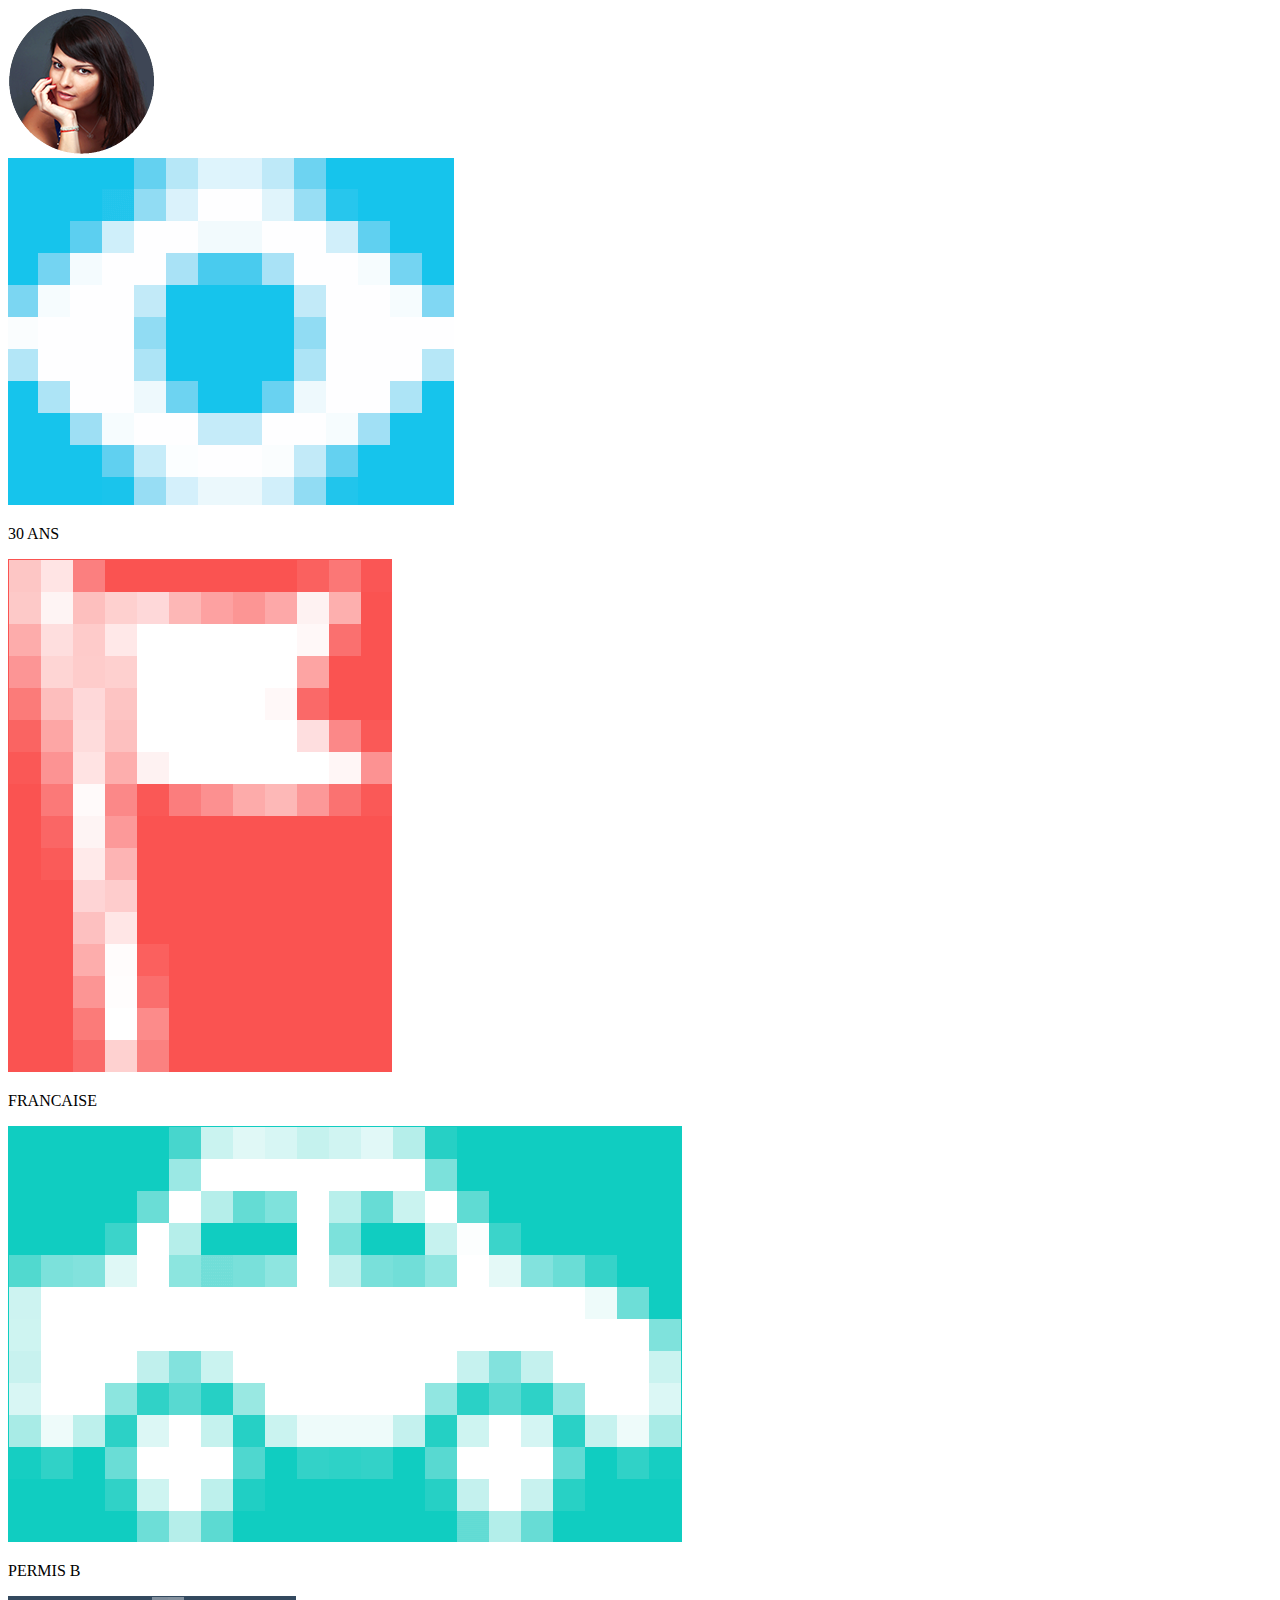
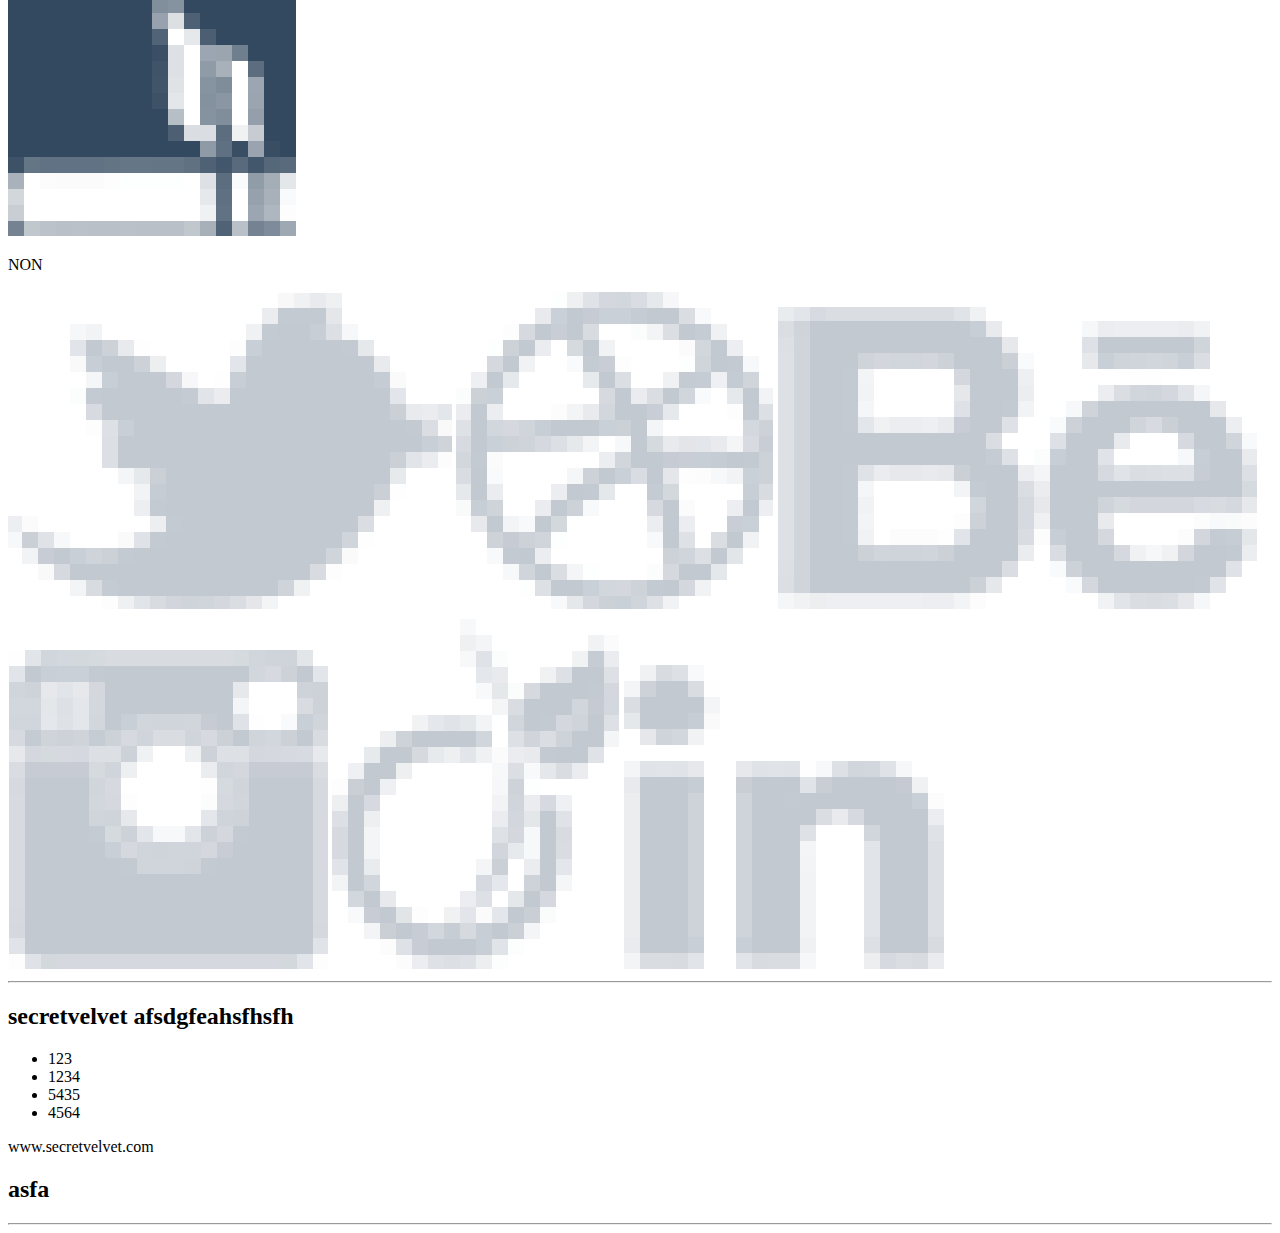
==== Hello/Index.html @ c3b883ff "First commit" ====
<!DOCTYPE html>
<html lang="en">
<head>
    <meta charset="UTF-8">
    <meta name="viewport" content="width=device-width, initial-scale=1.0">
    <meta http-equiv="X-UA-Compatible" content="ie=edge">
    <title>Homepage</title>
    <link rel="stylesheet" type="text/css" href="css/main.css">
</head>
<body>
    <div class="header">
        <div class="h-left">
            <div>
                <img src="Image/Avatar.png">
            </div>
            <div>
                <div class="h-left-down">
                    <img src="Image/30ans.png">
                    <p>30 ANS</p>
                </div>
                <div class="h-left-down">
                    <img src="Image/francaise.png">
                    <p>FRANCAISE</p>
                </div>
                <div class="h-left-down">
                    <img src="Image/permisB.png">
                    <p>PERMIS B</p>
                </div>
                <div class="h-left-down">
                    <img src="Image/non.png">
                    <p>NON</p>
                </div>
            </div>
        </div>

        <div class="h-right">
            <img src="Image/sn1.png">
            <img src="Image/sn2.png">
            <img src="Image/sn3.png">
            <img src="Image/sn4.png">
            <img src="Image/sn5.png">
            <img src="Image/sn6.png">
            <hr>
        </div>
    </div>

    <div class="middle">
        <div class="m-left">
            <div>
                <h2>secretvelvet <span>afsdgfeahsfhsfh</span></h2>
                <ul>
                    <li>123</li>
                    <li>1234</li>
                    <li>5435</li>
                    <li>4564</li>
                </ul>
                <span>www.secretvelvet.com</span>
            </div>
            <div></div>
            <div></div>
            <div></div>
        </div>

        <div class="m-center">

        </div>
            
        <div class="m-right">
            <div>
                <h2>asfa</h2>
            </div>
            <div></div>
            <div></div>
            <div></div>
            <div></div>
            <hr>
        </div>
    </div>

    <div class="footer">

    </div>
</body>
</html>
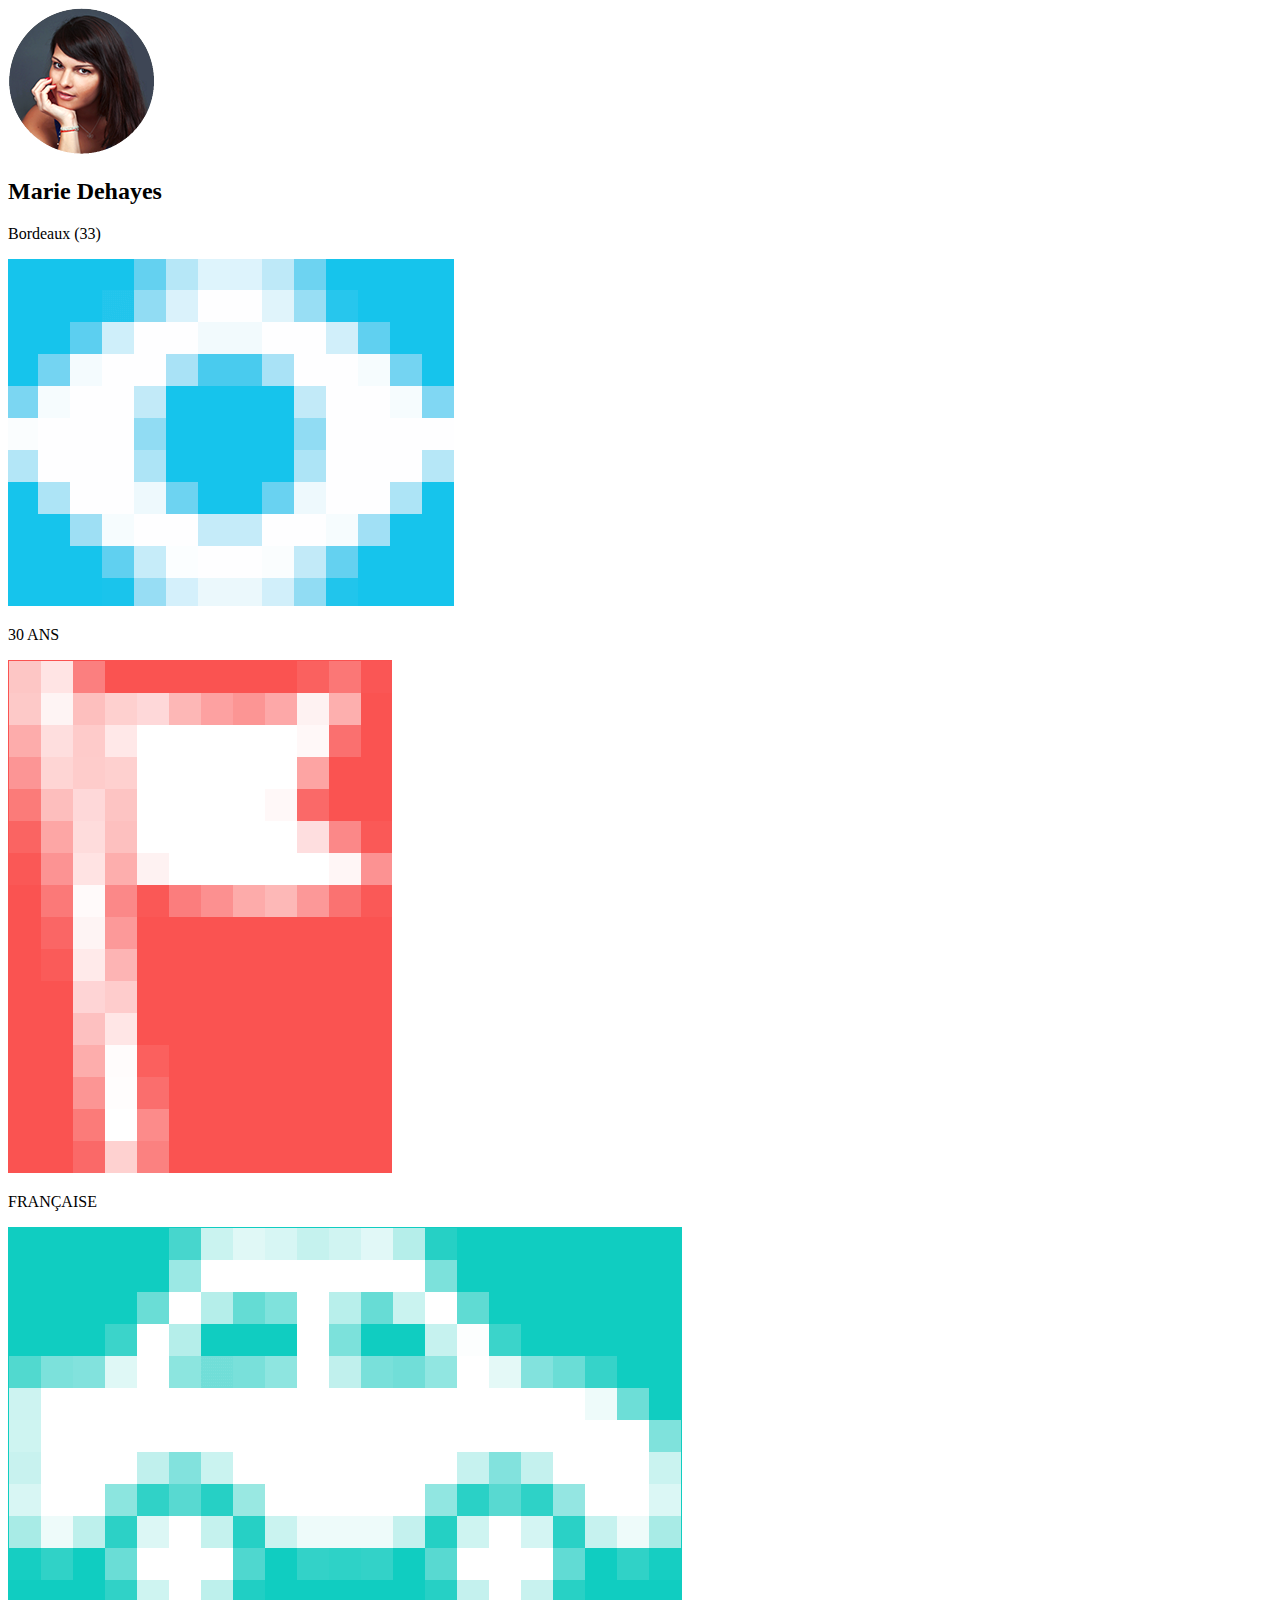
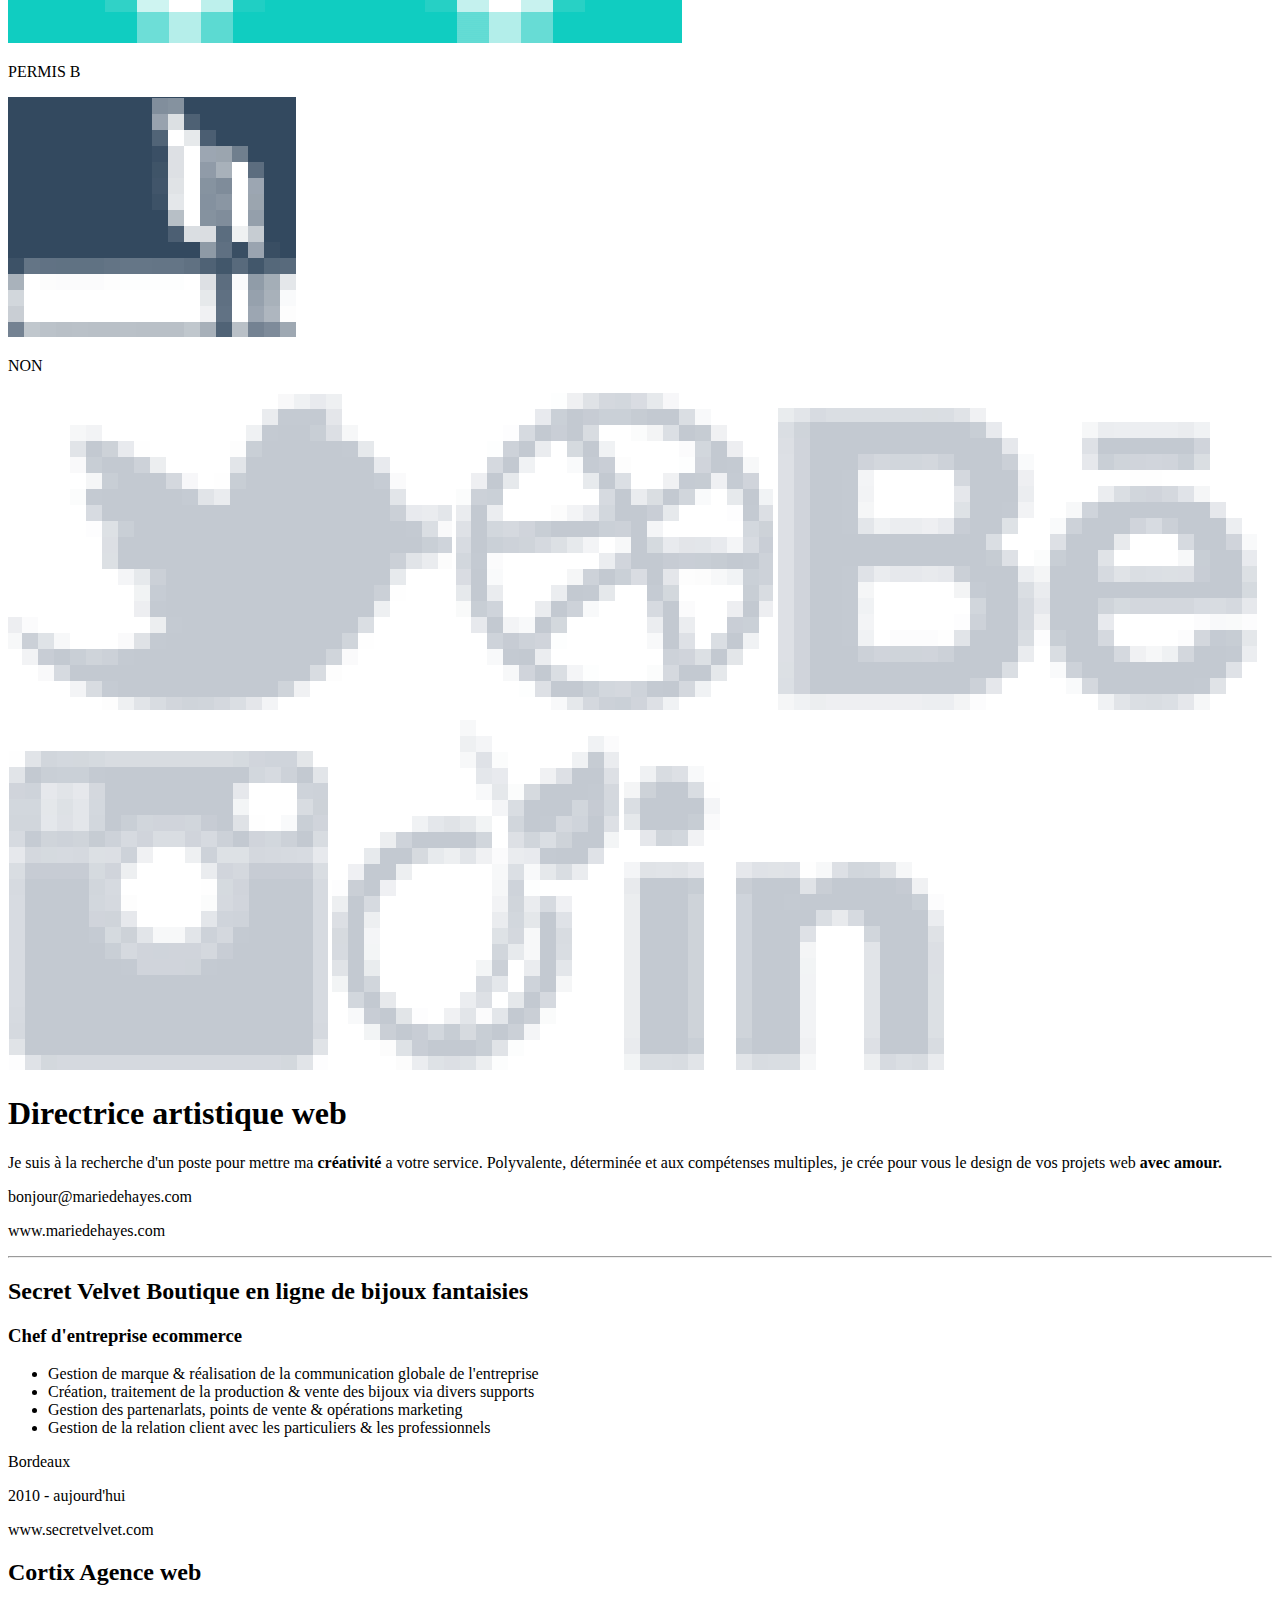
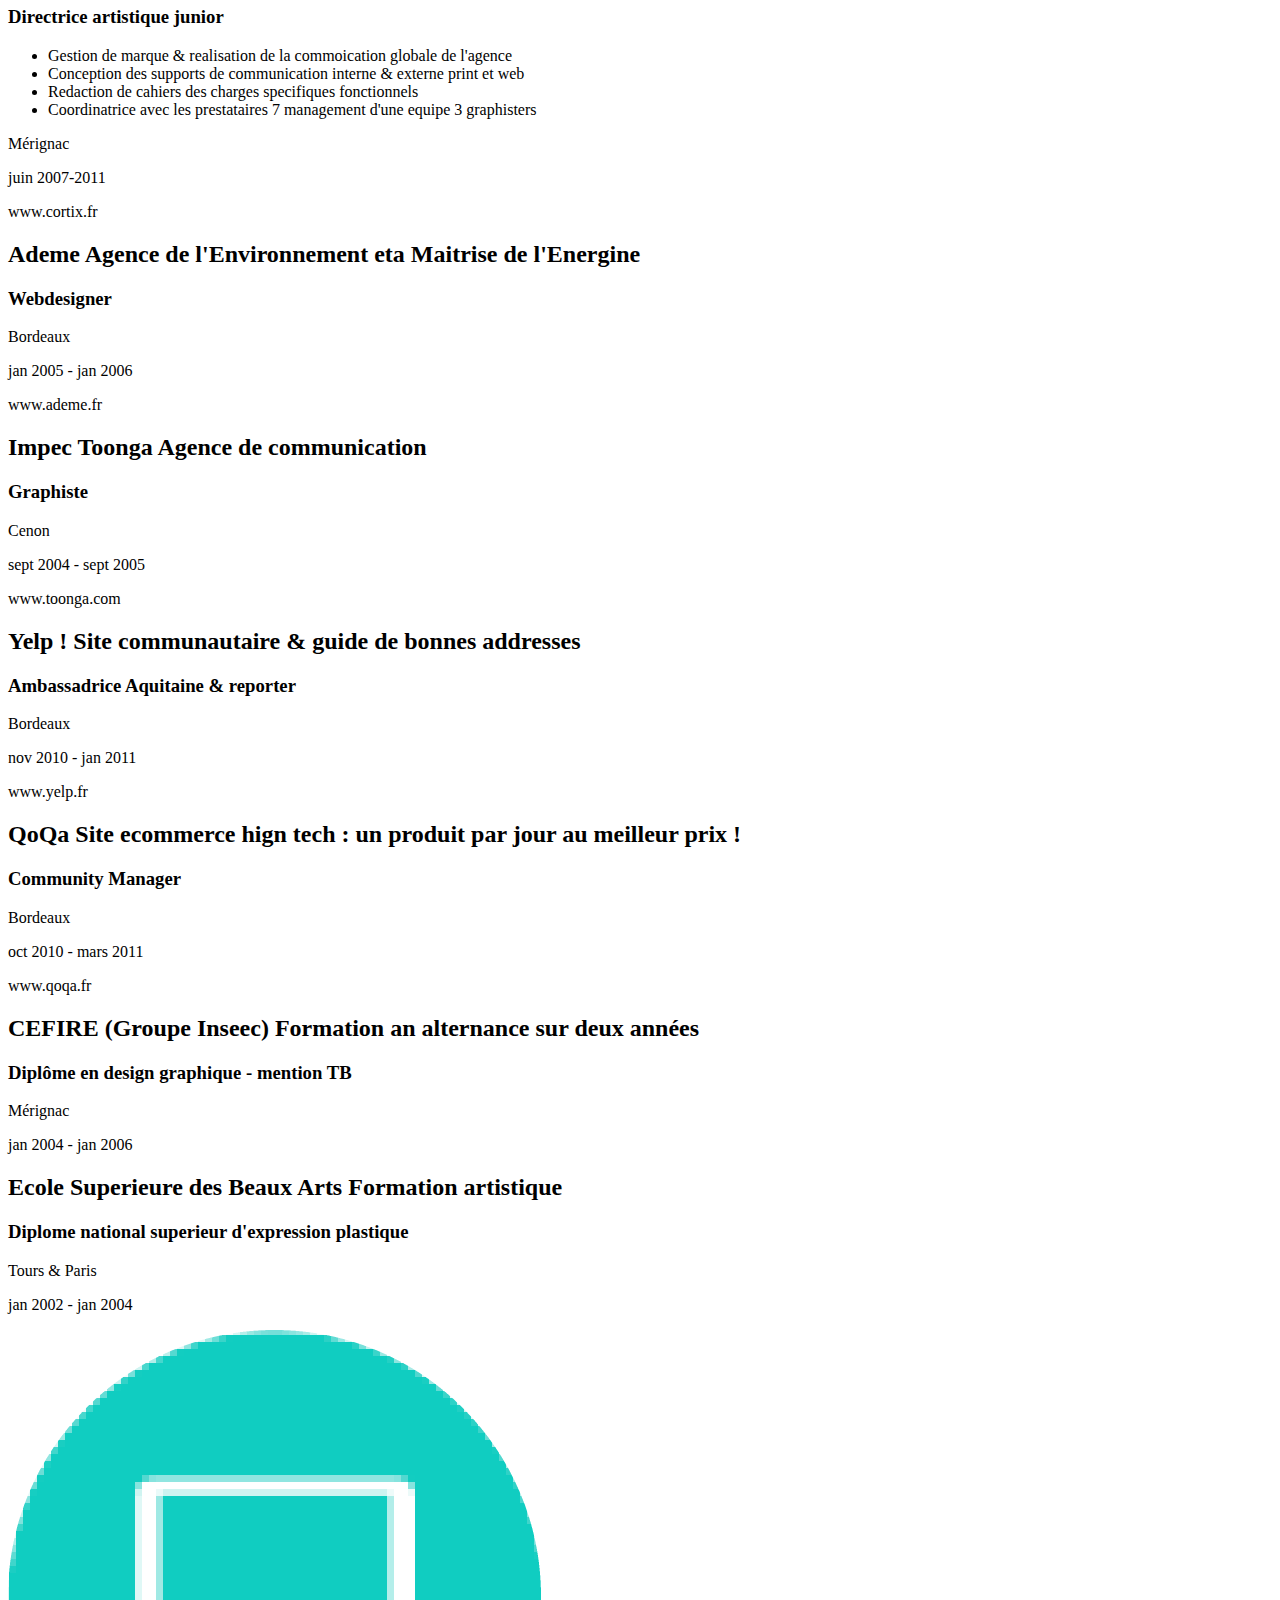
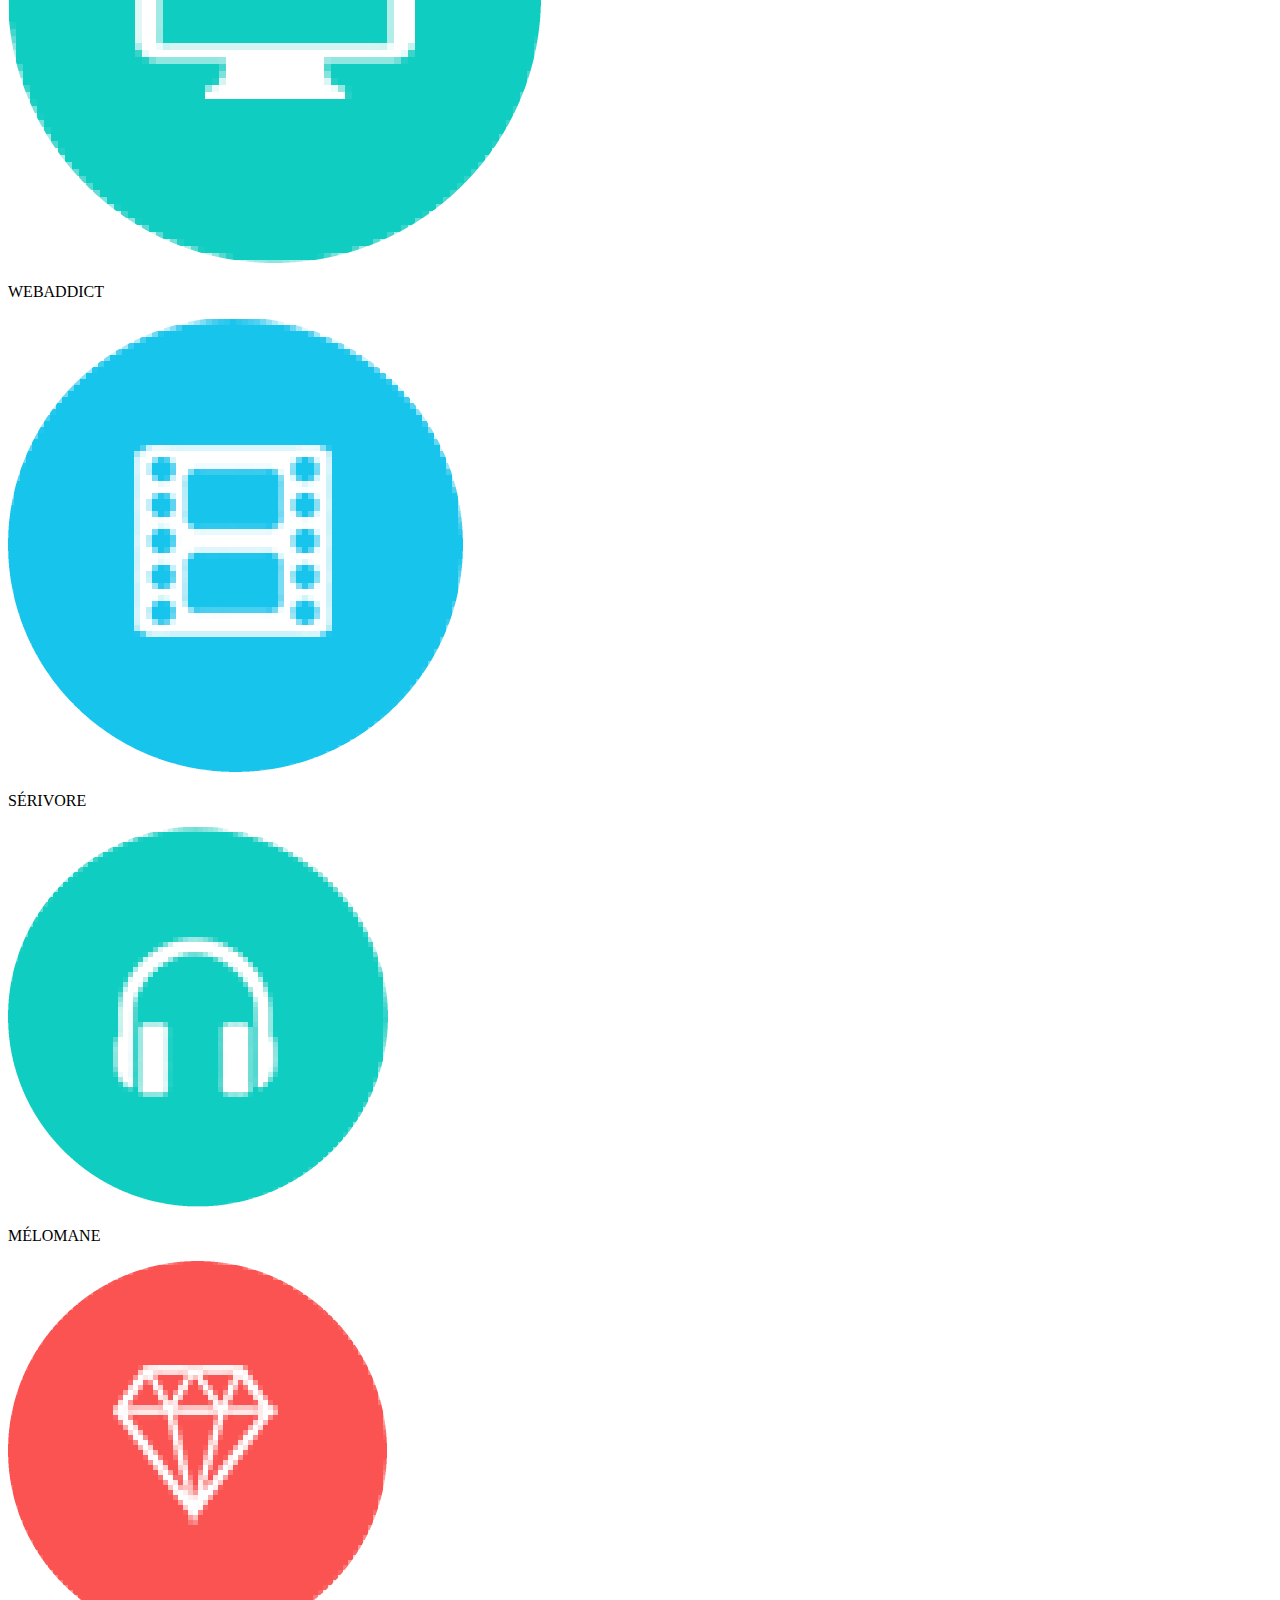
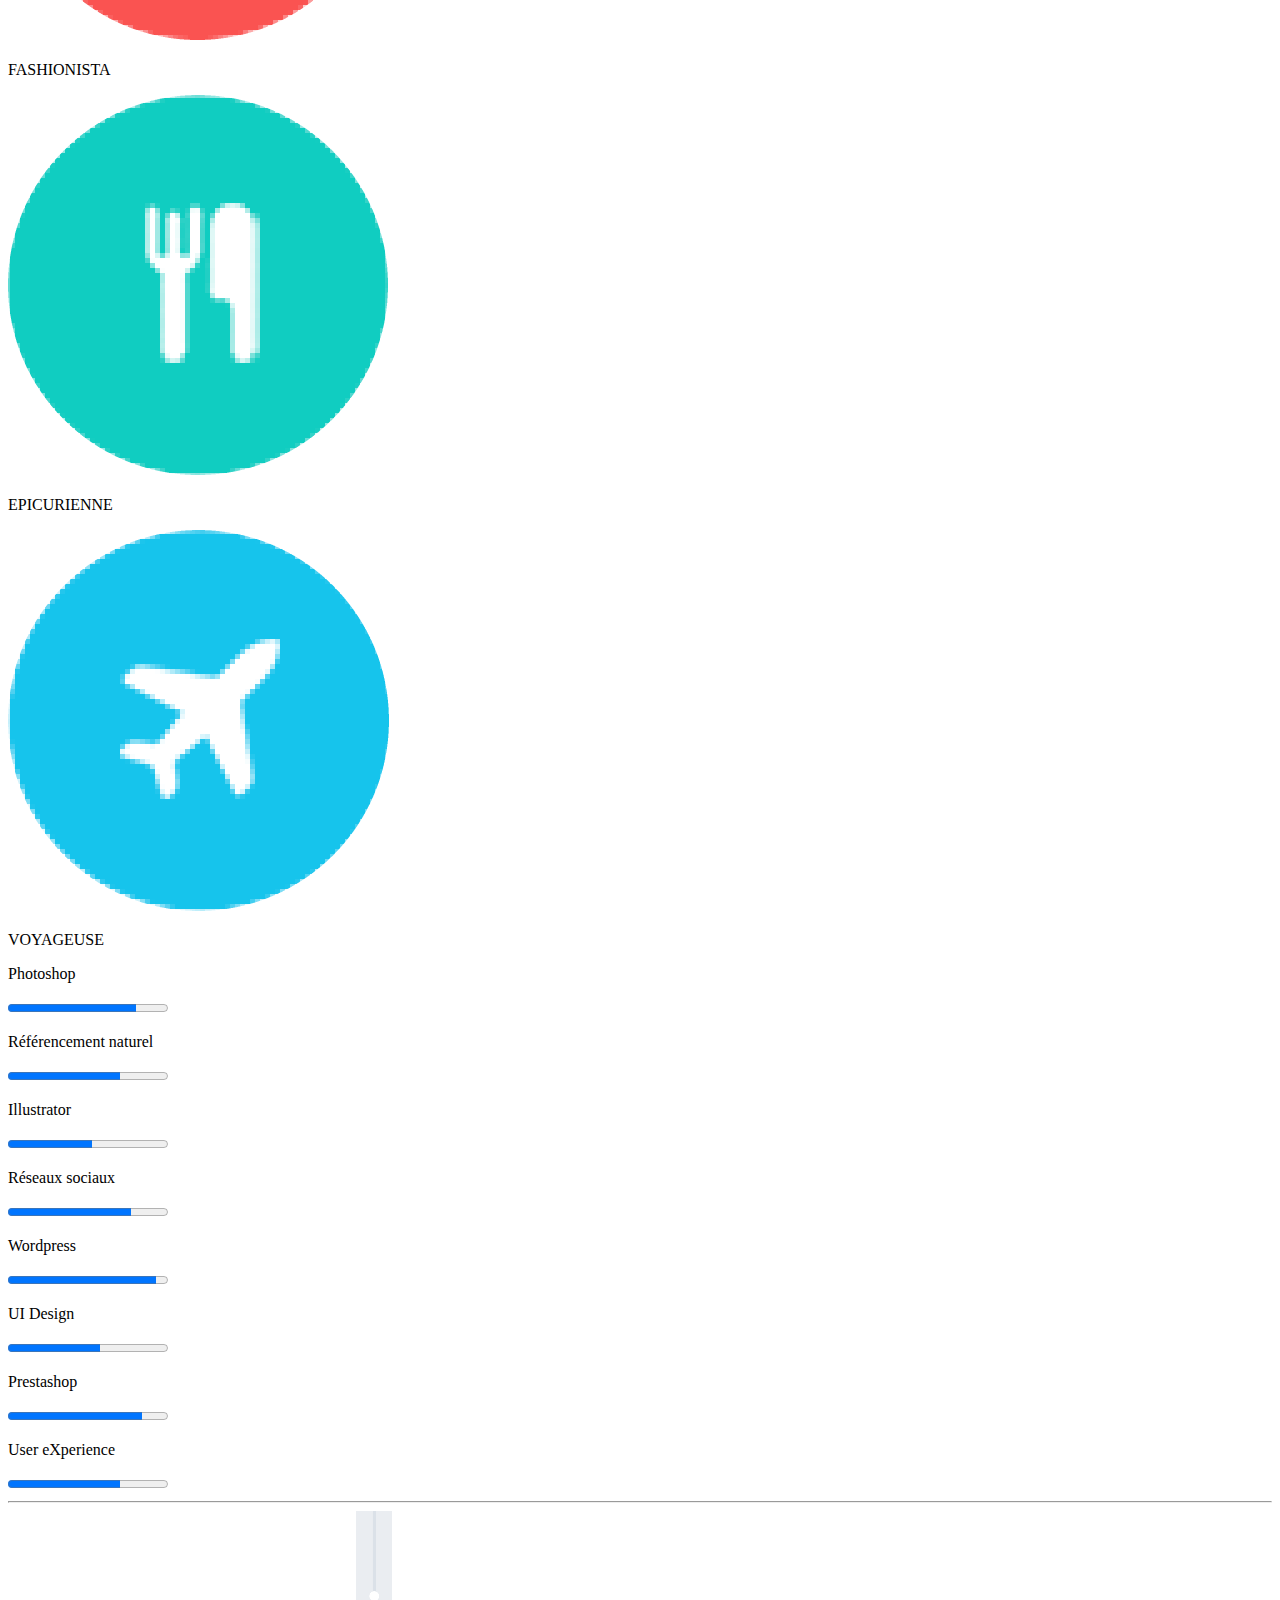
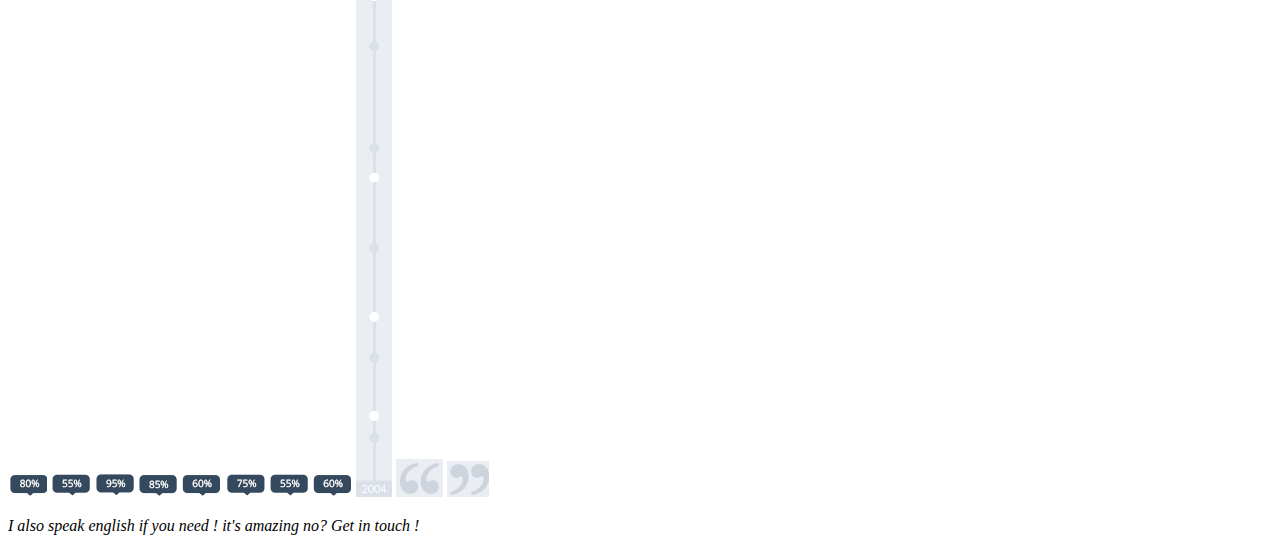
==== commit 812576cb: "Done website" ====
--- a/Hello/Index.html
+++ b/Hello/Index.html
@@ -10,8 +10,10 @@
 <body>
     <div class="header">
         <div class="h-left">
-            <div>
+            <div class="h-left-up">
                 <img src="Image/Avatar.png">
+                <h2>Marie Dehayes</h2>
+                <p>Bordeaux (33)</p>
             </div>
             <div>
                 <div class="h-left-down">
@@ -20,7 +22,7 @@
                 </div>
                 <div class="h-left-down">
                     <img src="Image/francaise.png">
-                    <p>FRANCAISE</p>
+                    <p>FRANÇAISE</p>
                 </div>
                 <div class="h-left-down">
                     <img src="Image/permisB.png">
@@ -40,6 +42,14 @@
             <img src="Image/sn4.png">
             <img src="Image/sn5.png">
             <img src="Image/sn6.png">
+            <div class="description">
+                <h1>Directrice artistique web</h1>
+                <p>Je suis à la recherche d'un poste pour mettre ma <b>créativité</b> a votre service. Polyvalente, déterminée et aux <span>compétenses multiples</span>, je crée pour vous le design de vos projets web <b>avec amour.</b></p>
+            </div>
+            <div class="contact">
+                <p>bonjour@mariedehayes.com</p>
+                <p>www.mariedehayes.com</p>
+            </div>
             <hr>
         </div>
     </div>
@@ -47,38 +57,162 @@
     <div class="middle">
         <div class="m-left">
             <div>
-                <h2>secretvelvet <span>afsdgfeahsfhsfh</span></h2>
+                <h2>Secret Velvet <span>Boutique en ligne de bijoux fantaisies</span></h2>
+                <h3>Chef d'entreprise ecommerce</h3>
                 <ul>
-                    <li>123</li>
-                    <li>1234</li>
-                    <li>5435</li>
-                    <li>4564</li>
+                    <li>Gestion de marque & réalisation de la communication globale de l'entreprise</li>
+                    <li>Création, traitement de la production & vente des bijoux via divers supports</li>
+                    <li>Gestion des partenarlats, points de vente & opérations marketing</li>
+                    <li>Gestion de la relation client avec les particuliers & les professionnels</li>
                 </ul>
-                <span>www.secretvelvet.com</span>
-            </div>
-            <div></div>
-            <div></div>
-            <div></div>
-        </div>
-
-        <div class="m-center">
-
+                <p class="location">Bordeaux</p>
+                <p class="update">2010 - aujourd'hui</p>
+                <div class="website">
+                    <p>www.secretvelvet.com</p>
+                </div>
+            </div>
+            <div>
+                <h2>Cortix <span>Agence web</span></h2>
+                <h3>Directrice artistique junior</h3>
+                <ul>
+                    <li>Gestion de marque & realisation de la commoication globale de l'agence</li>
+                    <li>Conception des supports de communication interne & externe print et web</li>
+                    <li>Redaction de cahiers des charges specifiques fonctionnels</li>
+                    <li>Coordinatrice avec les prestataires 7 management d'une equipe 3 graphisters</li>
+                </ul>
+                <p class="location">Mérignac</p>
+                <p class="update">juin 2007-2011</p>
+                <div class="website">
+                    <p>www.cortix.fr</p>
+                </div>
+            </div>
+            <div>
+                <h2>Ademe <span>Agence de l'Environnement eta Maitrise de l'Energine</span></h2>
+                <h3>Webdesigner</h3>
+                <p class="location">Bordeaux</p>
+                <p class="update">jan 2005 - jan 2006</p>
+                <div class="website non-active">
+                    <p>www.ademe.fr</p>
+                </div>
+            </div>
+            <div>
+                <h2>Impec Toonga <span>Agence de communication</span></h2>
+                <h3>Graphiste</h3>
+                <p class="location">Cenon</p>
+                <p class="update">sept 2004 - sept 2005</p>
+                <div class="website non-active">
+                    <p>www.toonga.com</p>
+                </div>
+            </div>
         </div>
             
         <div class="m-right">
             <div>
-                <h2>asfa</h2>
-            </div>
-            <div></div>
-            <div></div>
-            <div></div>
-            <div></div>
+                <h2>Yelp ! <span>Site communautaire & guide de bonnes addresses</span></h2>
+                <h3>Ambassadrice Aquitaine & reporter</h3>
+                <p class="location">Bordeaux</p>
+                <p class="update">nov 2010 - jan 2011</p>
+                <div class="website non-active">
+                    <p>www.yelp.fr</p>
+                </div>
+            </div>
+            <div>
+                <h2>QoQa <span>Site ecommerce hign tech : un produit par jour au meilleur prix !</span></h2>
+                <h3>Community Manager</h3>
+                <p class="location">Bordeaux</p>
+                <p class="update">oct 2010 - mars 2011</p>
+                <div class="website non-active">
+                    <p>www.qoqa.fr</p>
+                </div>
+            </div>
+            <div id="div3">
+                <h2>CEFIRE (Groupe Inseec) <span>Formation an alternance sur deux années</span></h2>
+                <h3>Diplôme en design graphique - mention TB</h3>
+                <p class="location">Mérignac</p>
+                <p class="update">jan 2004 - jan 2006</p>
+            </div>
+            <div id="div4">
+                <h2>Ecole Superieure des Beaux Arts <span>Formation artistique</span></h2>
+                <h3>Diplome national superieur d'expression plastique</h3>
+                <p class="location">Tours & Paris</p>
+                <p class="update">jan 2002 - jan 2004</p>
+            </div>
+            <div id="div5">
+                <div>
+                    <img src="Image/vebaddict.png">
+                    <p>WEBADDICT</p>
+                </div>
+                <div>
+                    <img src="Image/serivore.png">
+                    <p>SÉRIVORE</p>
+                </div>
+                <div>
+                    <img src="Image/melomane.png">
+                    <p>MÉLOMANE</p>
+                </div>
+                <div>
+                    <img src="Image/fashionista.png">
+                    <p>FASHIONISTA</p>
+                </div>
+                <div>
+                    <img src="Image/epicurienne.png">
+                    <p> EPICURIENNE</p>
+                </div>
+                <div>
+                    <img src="Image/voyageuse.png">
+                    <p>VOYAGEUSE</p>
+                </div>
+                <div class="progress pr1">
+                    <p>Photoshop</p>
+                    <progress value="80" max="100"></progress>
+                </div>
+                <div class="progress pr2">
+                    <p>Référencement naturel</p>
+                    <progress value="70" max="100"></progress>
+                </div>
+                <div class="progress">
+                    <p>Illustrator</p>
+                    <progress value="53" max="100"></progress>
+                </div>
+                <div class="progress">
+                    <p>Réseaux sociaux</p>
+                    <progress value="77" max="100"></progress>
+                </div>
+                <div class="progress">
+                    <p>Wordpress</p>
+                    <progress value="93" max="100"></progress>
+                </div>
+                <div class="progress">
+                    <p>UI Design</p>
+                    <progress value="58" max="100"></progress>
+                </div>
+                <div class="progress">
+                    <p>Prestashop</p>
+                    <progress value="84" max="100"></progress>
+                </div>
+                <div class="progress">
+                    <p>User eXperience</p>
+                    <progress value="70" max="100"></progress>
+                </div>
+            </div>
             <hr>
         </div>
     </div>
-
+    <div class="percents">
+        <img src="Image/80pr.png">
+        <img src="Image/55pr.png">
+        <img src="Image/95pr.png">
+        <img src="Image/85pr.png">
+        <img src="Image/60pr.png">
+        <img src="Image/75pr.png">
+        <img src="Image/55pr.png">
+        <img src="Image/60pr.png">
+        <img src="Image/TimeBar.png">
+        <img src="Image/leftq.png">
+        <img src="Image/rightq.png">
+    </div>
     <div class="footer">
-
+        <p><i>I also speak english if you need ! it's amazing no? Get in touch !</i></p>
     </div>
 </body>
 </html>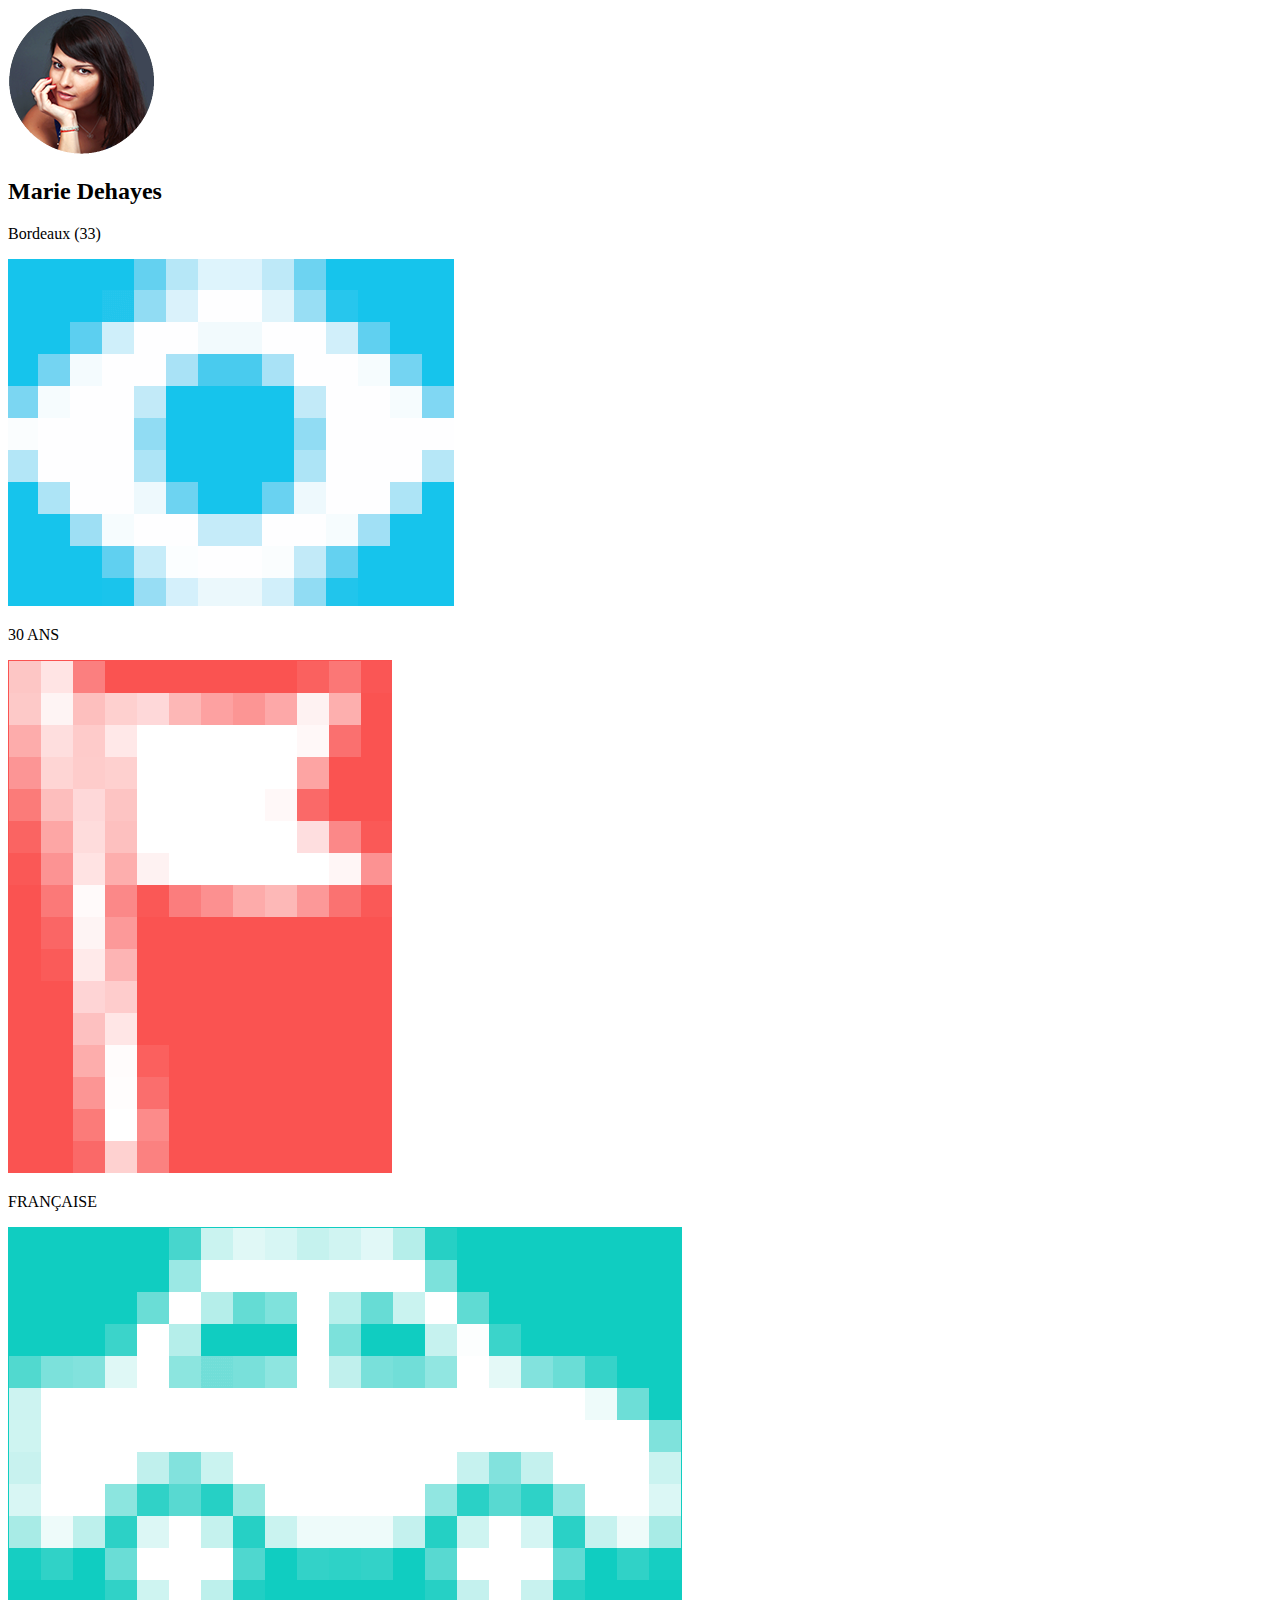
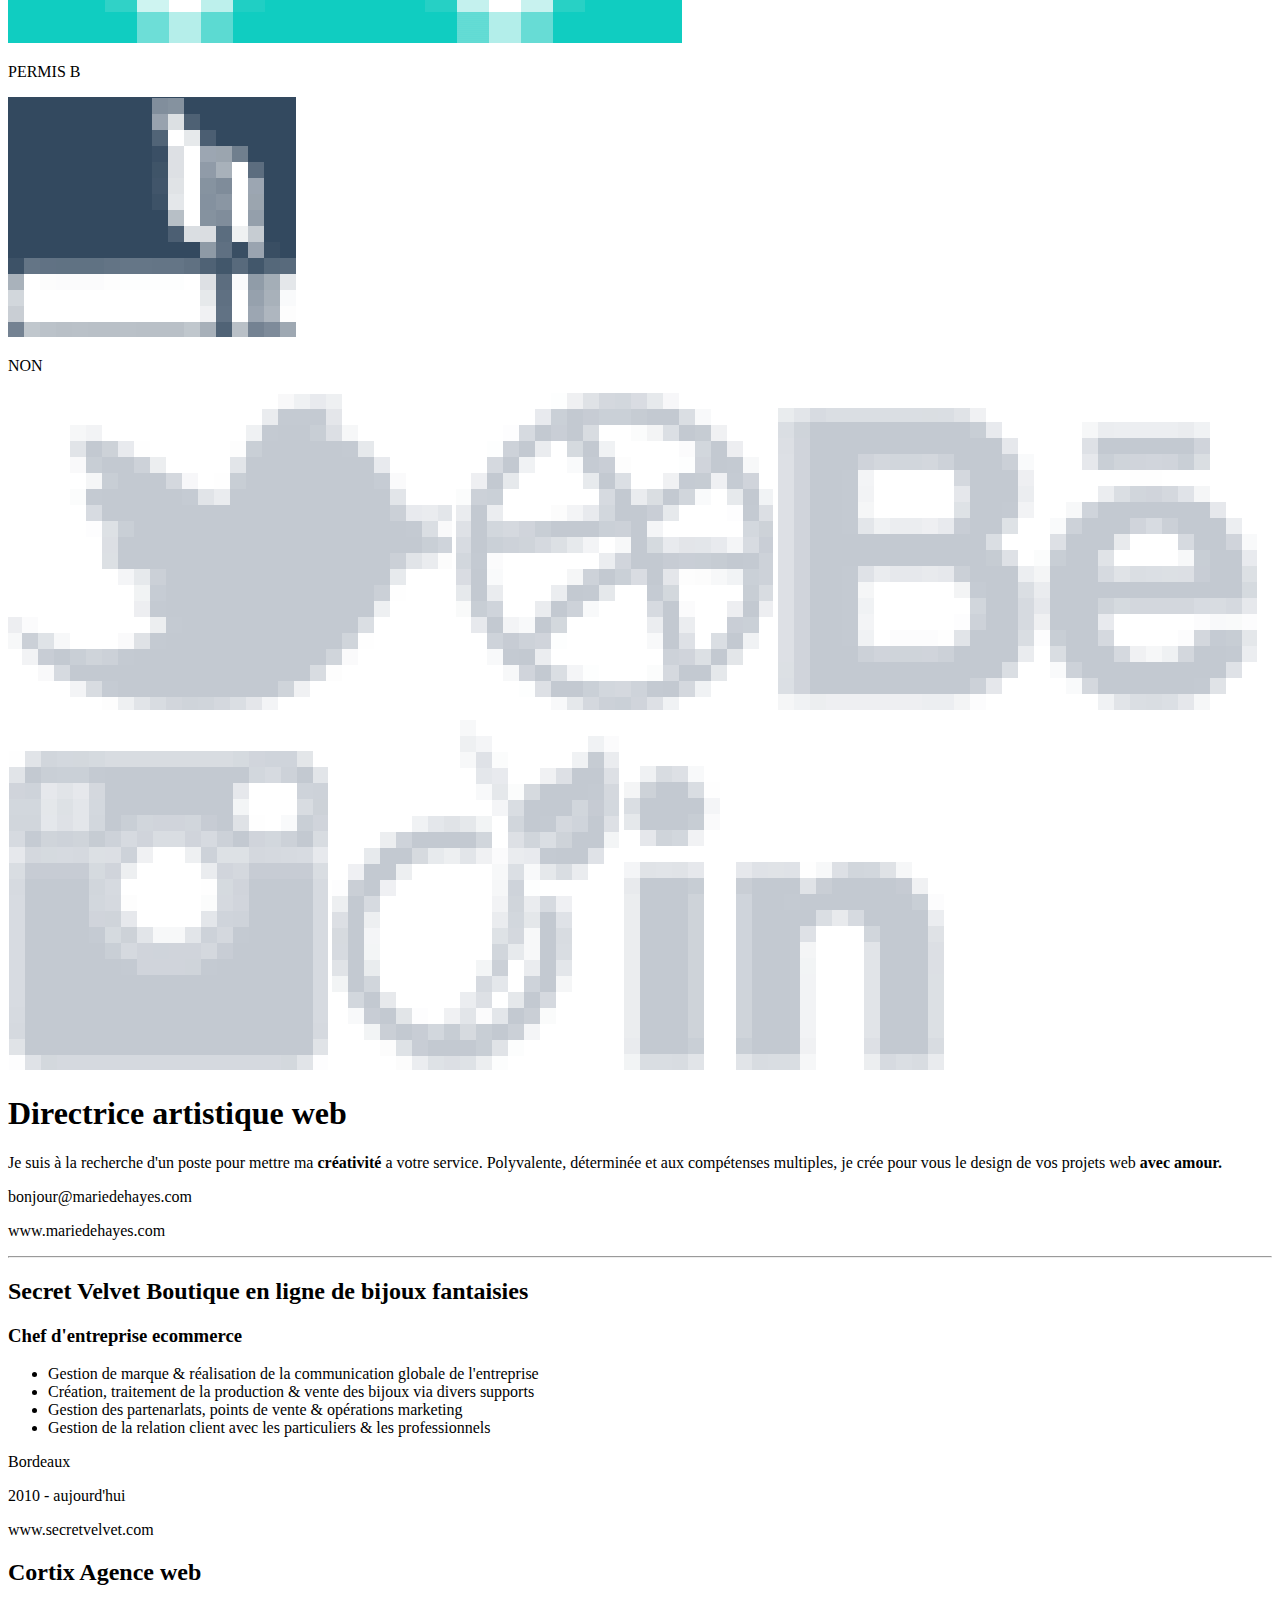
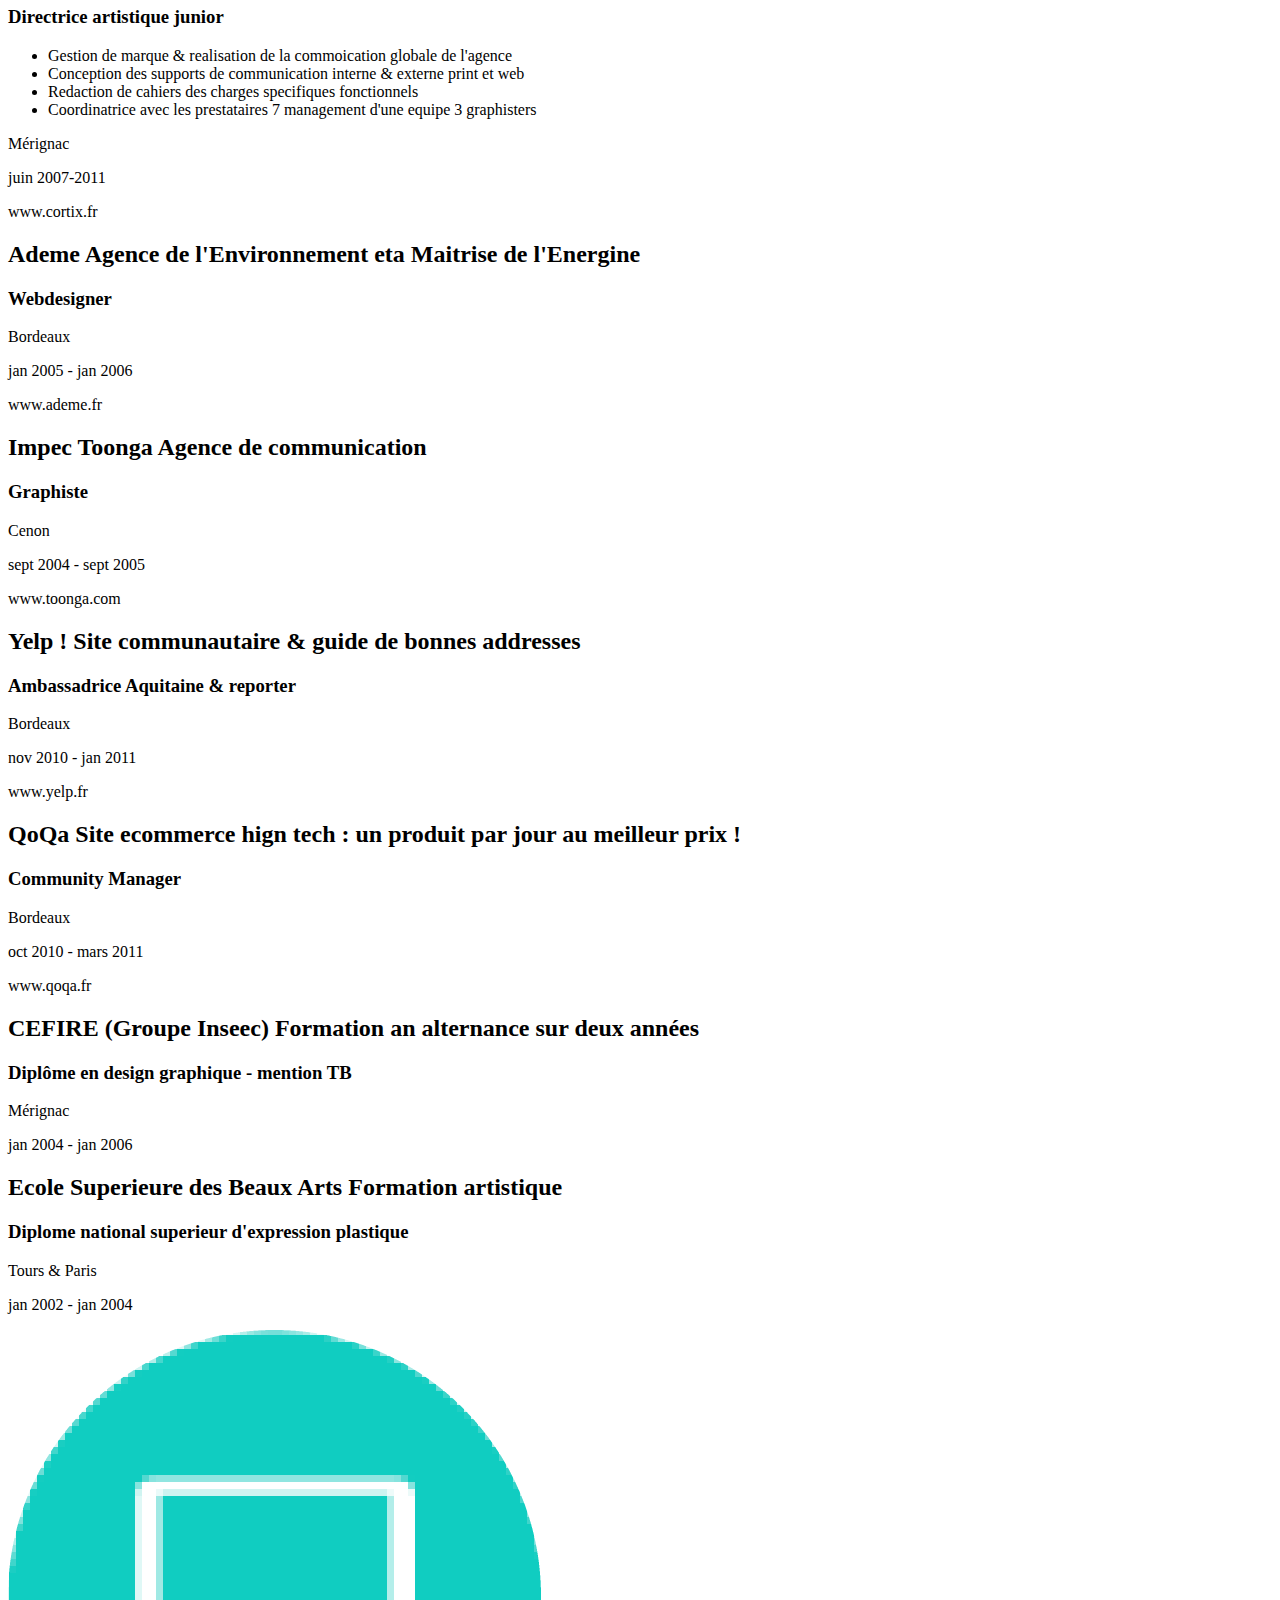
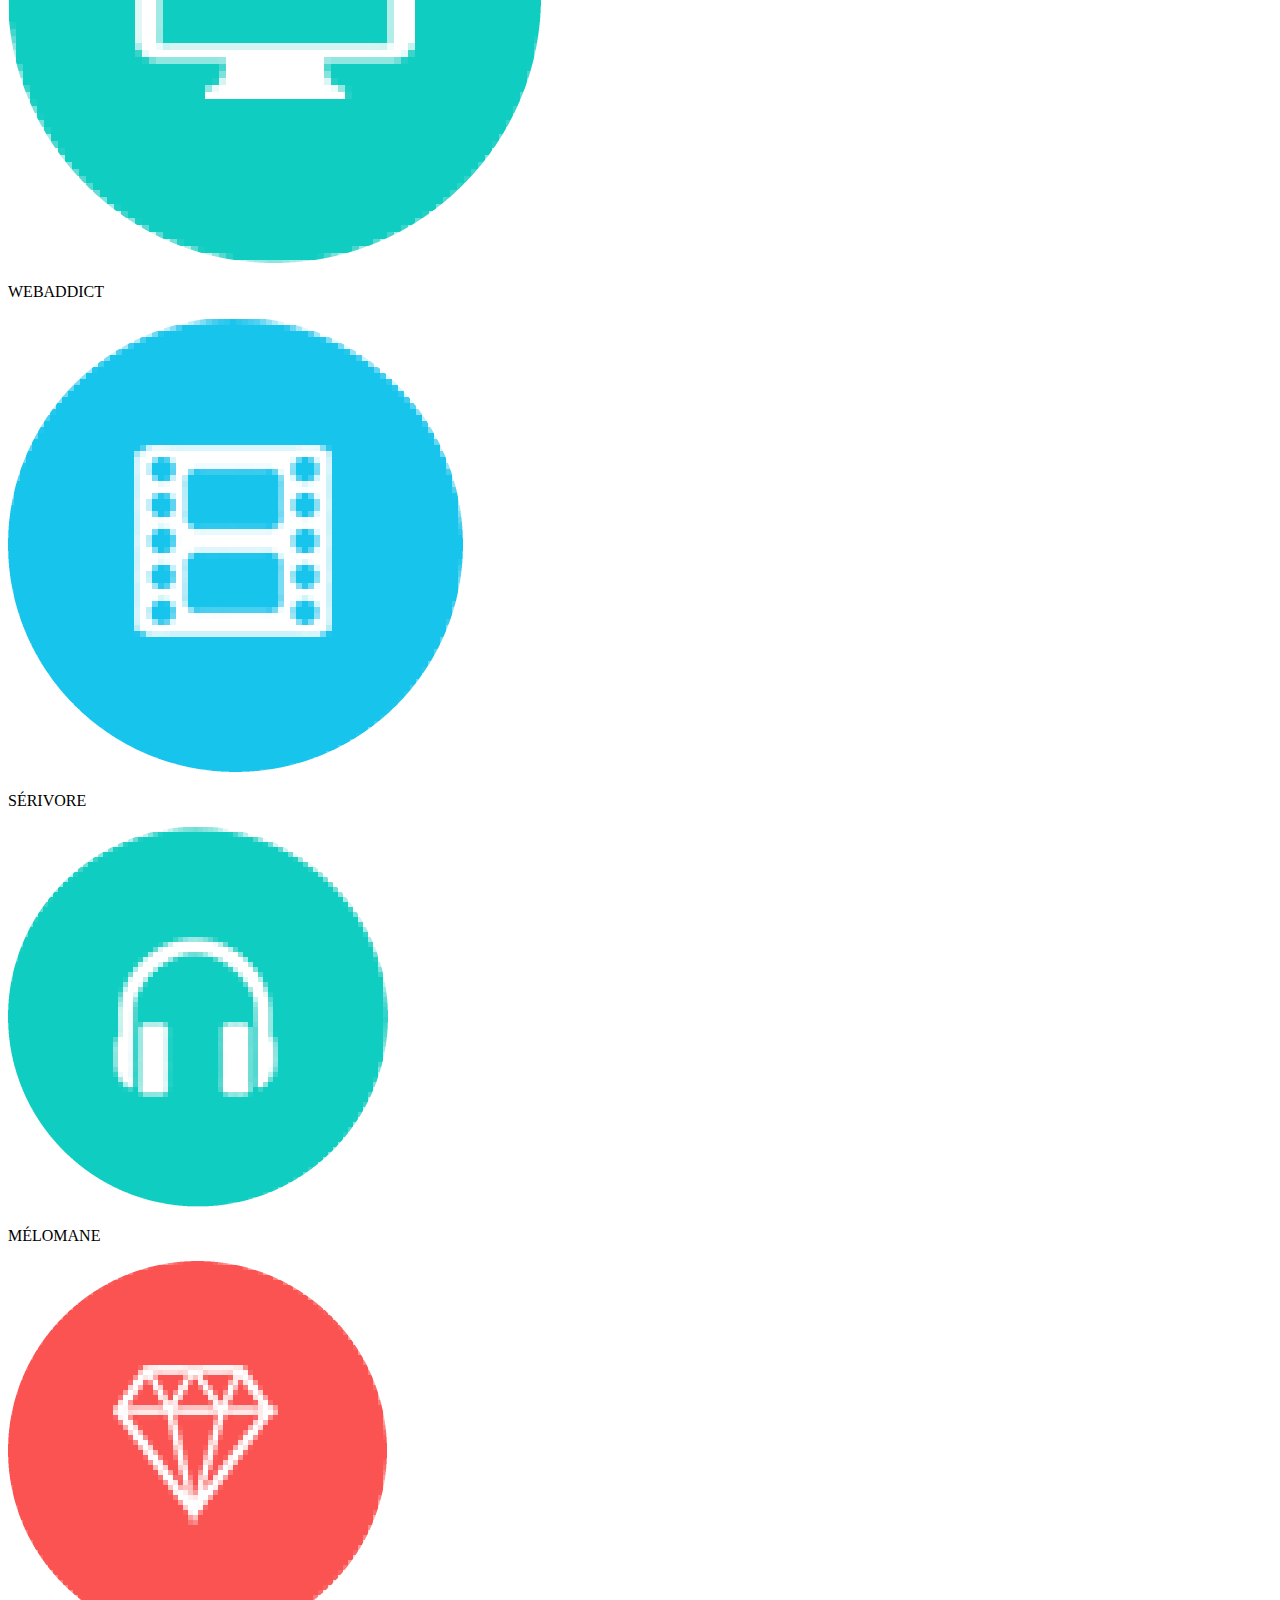
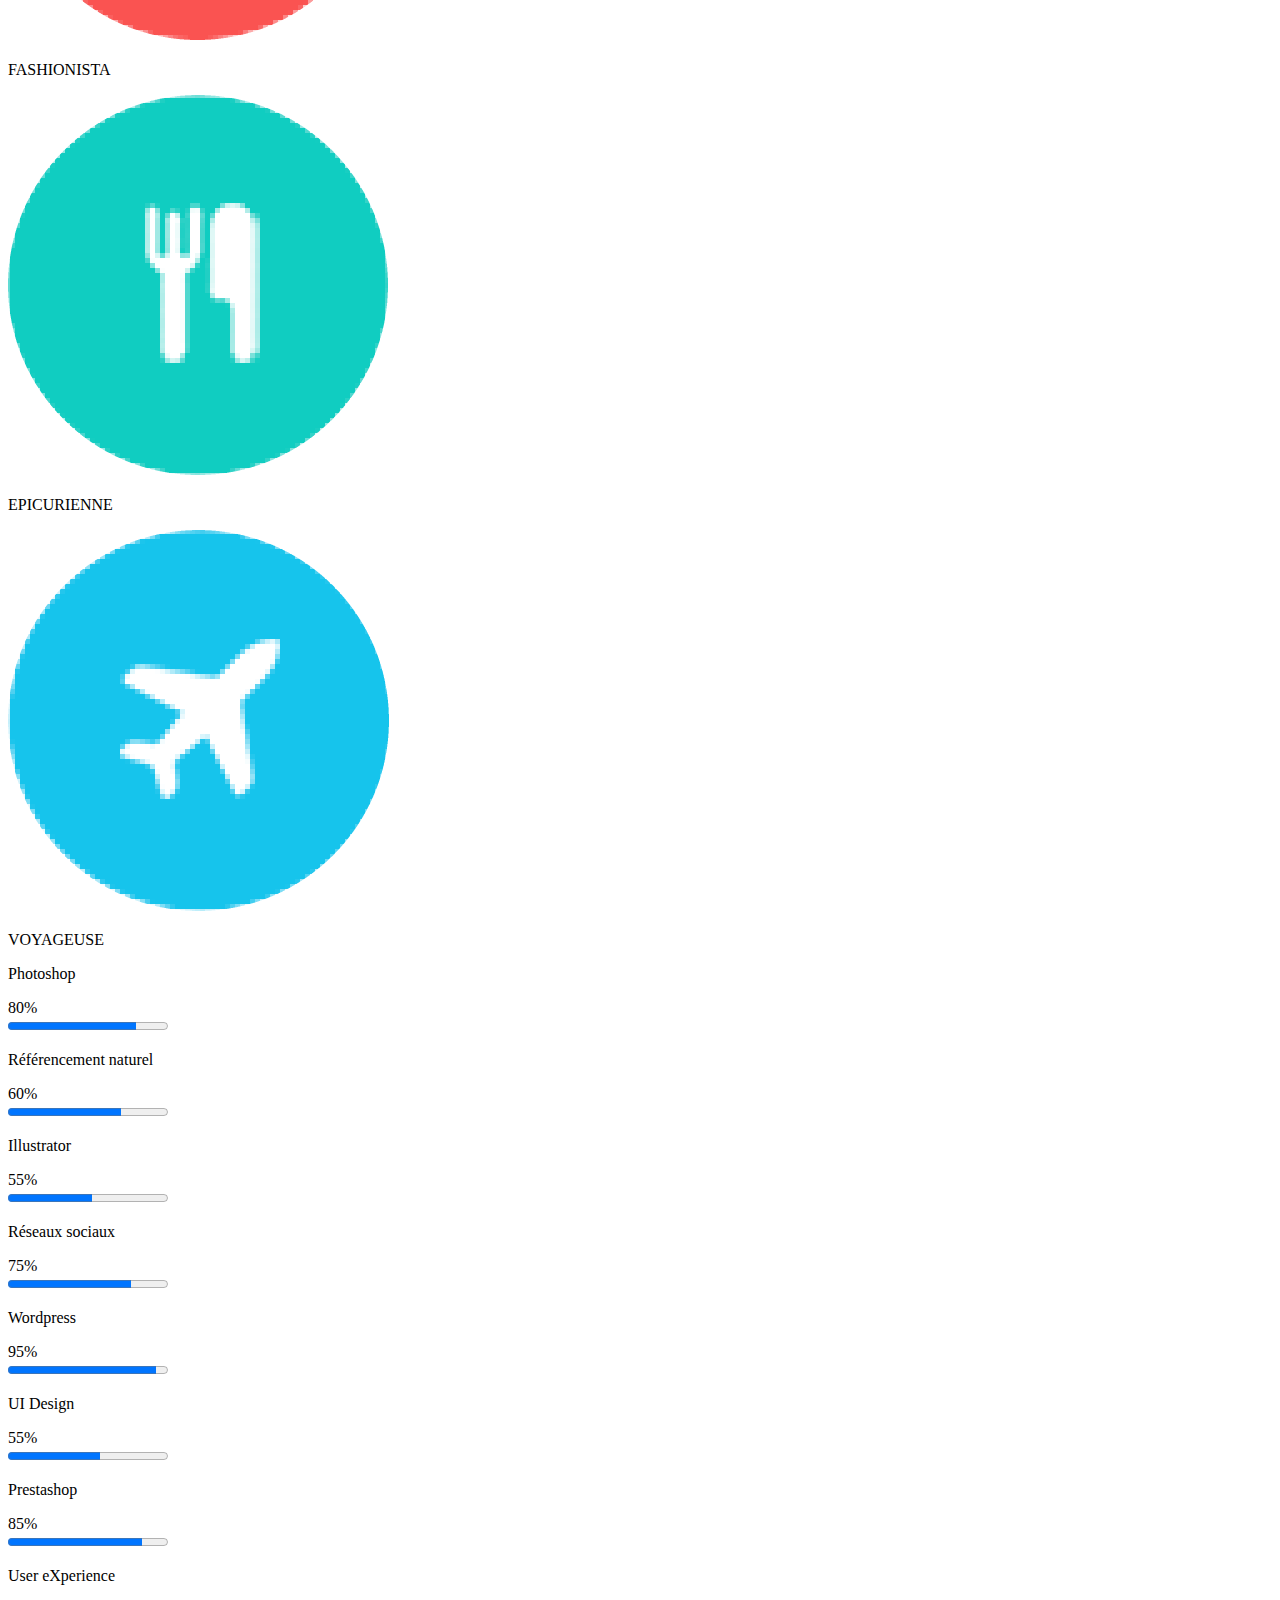
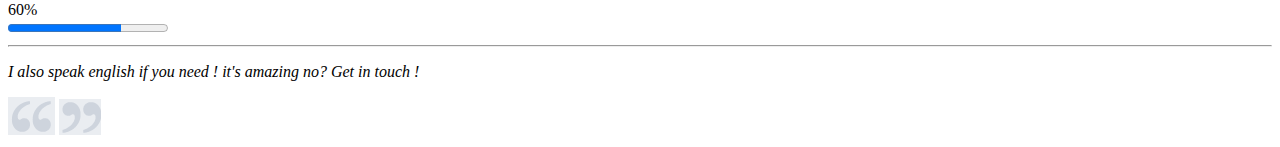
==== commit 1f8dd3d1: "add timeline and balloons" ====
--- a/Hello/Index.html
+++ b/Hello/Index.html
@@ -1,5 +1,6 @@
 <!DOCTYPE html>
 <html lang="en">
+
 <head>
     <meta charset="UTF-8">
     <meta name="viewport" content="width=device-width, initial-scale=1.0">
@@ -7,6 +8,7 @@
     <title>Homepage</title>
     <link rel="stylesheet" type="text/css" href="css/main.css">
 </head>
+
 <body>
     <div class="header">
         <div class="h-left">
@@ -44,7 +46,9 @@
             <img src="Image/sn6.png">
             <div class="description">
                 <h1>Directrice artistique web</h1>
-                <p>Je suis à la recherche d'un poste pour mettre ma <b>créativité</b> a votre service. Polyvalente, déterminée et aux <span>compétenses multiples</span>, je crée pour vous le design de vos projets web <b>avec amour.</b></p>
+                <p>Je suis à la recherche d'un poste pour mettre ma <b>créativité</b> a votre service. Polyvalente,
+                    déterminée et aux <span>compétenses multiples</span>, je crée pour vous le design de vos projets web
+                    <b>avec amour.</b></p>
             </div>
             <div class="contact">
                 <p>bonjour@mariedehayes.com</p>
@@ -105,7 +109,7 @@
                 </div>
             </div>
         </div>
-            
+
         <div class="m-right">
             <div>
                 <h2>Yelp ! <span>Site communautaire & guide de bonnes addresses</span></h2>
@@ -164,55 +168,54 @@
                 </div>
                 <div class="progress pr1">
                     <p>Photoshop</p>
+                    <div>80%</div>
                     <progress value="80" max="100"></progress>
                 </div>
                 <div class="progress pr2">
                     <p>Référencement naturel</p>
-                    <progress value="70" max="100"></progress>
-                </div>
-                <div class="progress">
+                    <div>60%</div>
+                    <progress value="71" max="100"></progress>
+                </div>
+                <div class="progress pr3">
                     <p>Illustrator</p>
+                    <div>55%</div>
                     <progress value="53" max="100"></progress>
                 </div>
-                <div class="progress">
+                <div class="progress pr4">
                     <p>Réseaux sociaux</p>
+                    <div>75%</div>
                     <progress value="77" max="100"></progress>
                 </div>
-                <div class="progress">
+                <div class="progress pr5">
                     <p>Wordpress</p>
+                    <div>95%</div>                
                     <progress value="93" max="100"></progress>
                 </div>
-                <div class="progress">
+                <div class="progress pr6">
                     <p>UI Design</p>
+                    <div>55%</div>
                     <progress value="58" max="100"></progress>
                 </div>
-                <div class="progress">
+                <div class="progress pr7">
                     <p>Prestashop</p>
+                    <div>85%</div>
                     <progress value="84" max="100"></progress>
                 </div>
-                <div class="progress">
+                <div class="progress pr8">
                     <p>User eXperience</p>
-                    <progress value="70" max="100"></progress>
+                    <div>60%</div>
+                    <progress value="71" max="100"></progress>
                 </div>
             </div>
             <hr>
         </div>
     </div>
-    <div class="percents">
-        <img src="Image/80pr.png">
-        <img src="Image/55pr.png">
-        <img src="Image/95pr.png">
-        <img src="Image/85pr.png">
-        <img src="Image/60pr.png">
-        <img src="Image/75pr.png">
-        <img src="Image/55pr.png">
-        <img src="Image/60pr.png">
-        <img src="Image/TimeBar.png">
+        
+    <div class="footer">
+        <p><i>I also speak english if you need ! it's amazing no? Get in touch !</i></p>
         <img src="Image/leftq.png">
         <img src="Image/rightq.png">
     </div>
-    <div class="footer">
-        <p><i>I also speak english if you need ! it's amazing no? Get in touch !</i></p>
-    </div>
 </body>
+
 </html>